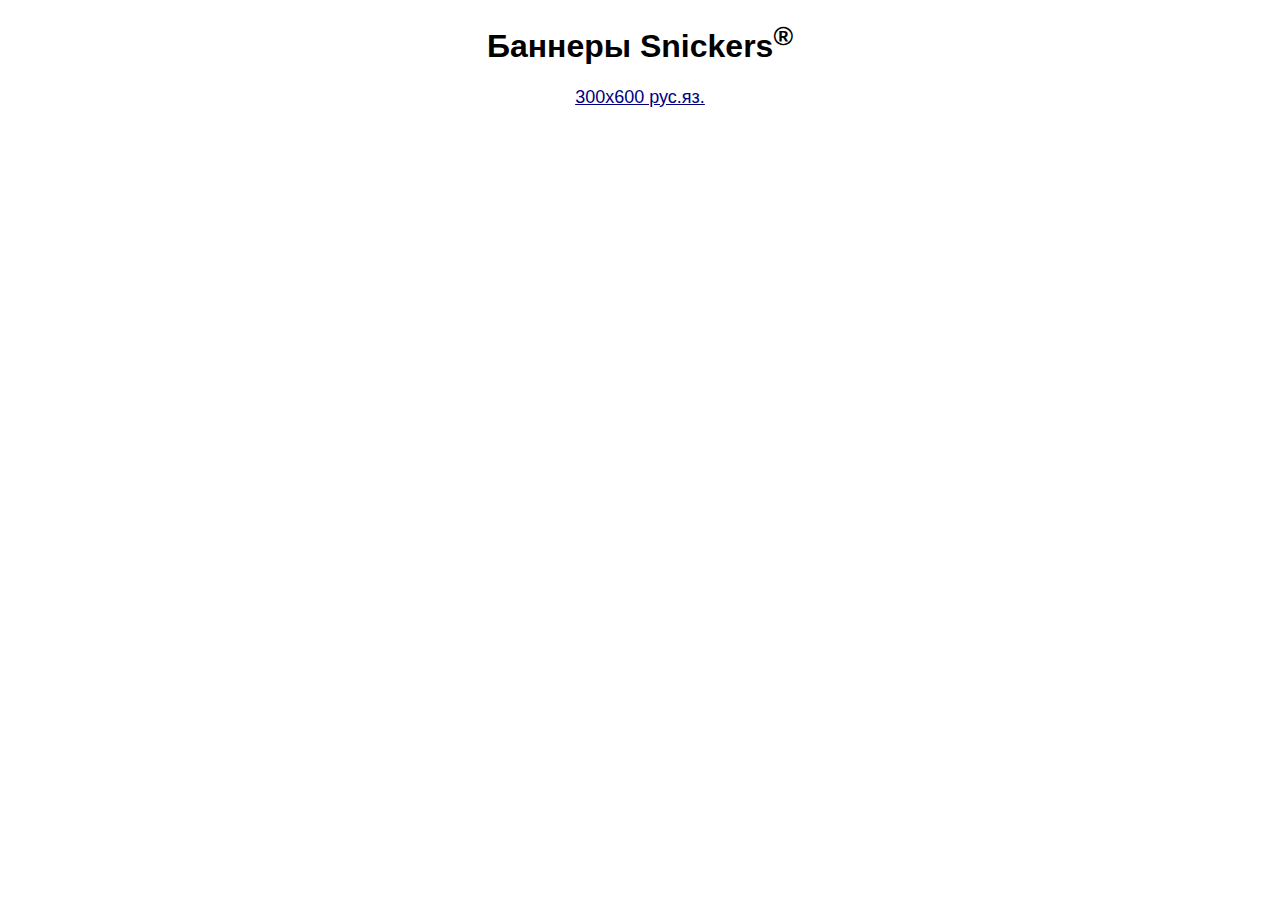
==== index.html @ 6f57348a "first banner" ====
<!DOCTYPE html>
<html>
<head>
  <meta charset="utf-8">
  <title>Snickers On The Go</title>
  <style>
    * {
      font-family: Arial, sans-serif;
    }
    h3 {
      margin-bottom: 5px;
      margin-top: 5px;
    }

    .container {
      width: 800px;
      margin: 0 auto;
      text-align: center;
    }
    a {
      display: block;
      font-size: 18px;
      color: navy;
      padding-bottom: 12px;
      /*padding-bottom: 5px;*/
    }
    .green-text { 
      margin-top: 40px;
      color: green;
    }
    .green-text > a {
      color: green;
      /*padding-bottom: 12px;*/
      /*padding: 0;
      margin: 0;*/
      /*outline: 1px red solid;*/
    }
    .green-hdr {
      margin: 0;
      margin-bottom: 12px;
      padding: 0;
    }
  </style>
</head>
<body>
  <div class="container"> 
    <h1>Баннеры Snickers<sup>®</sup></h1>
    <a href="300x600/snk_300x600.html" target="_blank">300x600 рус.яз.</a>  
    
    <!-- <hr> -->
    
    
    <br>
    <!-- <div class="green-text">
      <h2 class="green-hdr">Согласовано:</h2>

  </div> -->


  </div>
</body>
</html>
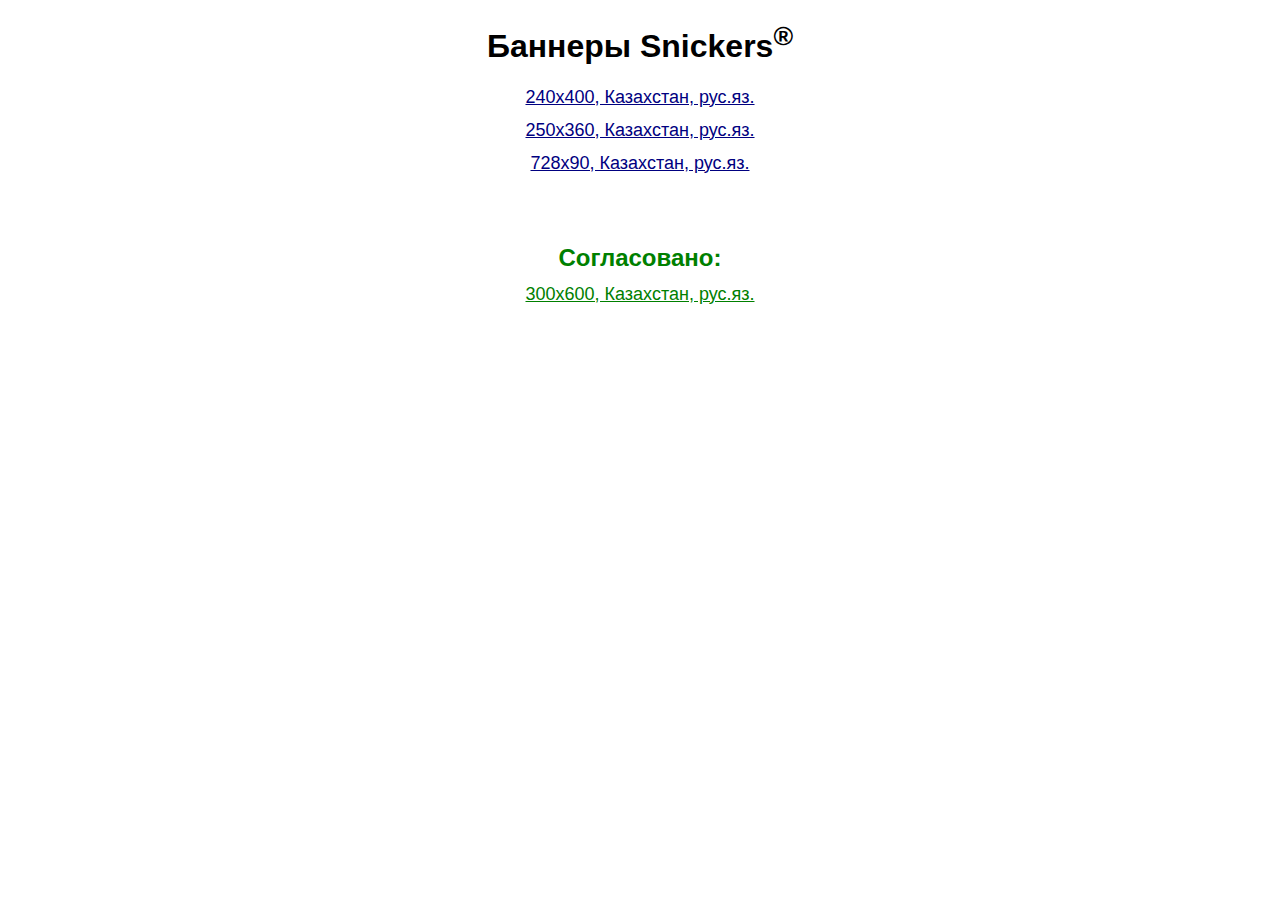
==== commit ca410a0c: "other kz-ru banners" ====
--- a/index.html
+++ b/index.html
@@ -45,16 +45,19 @@
 <body>
   <div class="container"> 
     <h1>Баннеры Snickers<sup>®</sup></h1>
-    <a href="300x600/snk_300x600.html" target="_blank">300x600 рус.яз.</a>  
+    <a href="240x400/index.html" target="_blank">240x400, Казахстан, рус.яз.</a>  
+    <a href="250x360/index.html" target="_blank">250x360, Казахстан, рус.яз.</a>  
+    <a href="728x90/index.html" target="_blank">728x90, Казахстан, рус.яз.</a>  
     
     <!-- <hr> -->
     
     
     <br>
-    <!-- <div class="green-text">
+    <div class="green-text">
       <h2 class="green-hdr">Согласовано:</h2>
+      <a href="300x600/snk_300x600.html" target="_blank">300x600, Казахстан, рус.яз.</a>  
 
-  </div> -->
+  </div>
 
 
   </div>
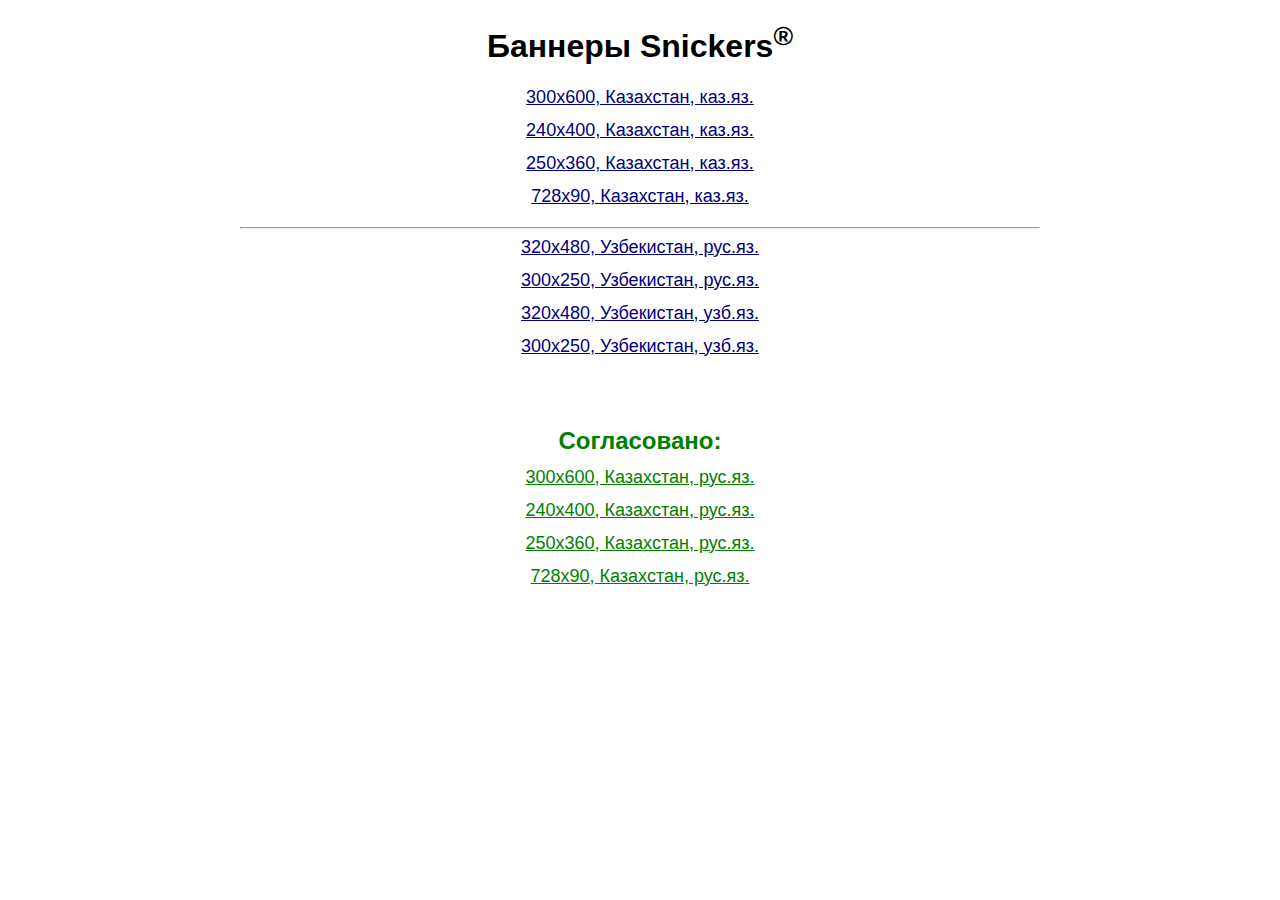
==== commit b215b7ba: "kz and uz banners" ====
--- a/index.html
+++ b/index.html
@@ -45,18 +45,24 @@
 <body>
   <div class="container"> 
     <h1>Баннеры Snickers<sup>®</sup></h1>
-    <a href="240x400/index.html" target="_blank">240x400, Казахстан, рус.яз.</a>  
-    <a href="250x360/index.html" target="_blank">250x360, Казахстан, рус.яз.</a>  
-    <a href="728x90/index.html" target="_blank">728x90, Казахстан, рус.яз.</a>  
+    <a href="300x600_kz/index.html" target="_blank">300x600, Казахстан, каз.яз.</a>  
+    <a href="240x400_kz/index.html" target="_blank">240x400, Казахстан, каз.яз.</a>  
+    <a href="250x360_kz/index.html" target="_blank">250x360, Казахстан, каз.яз.</a>  
+    <a href="728x90_kz/index.html" target="_blank">728x90, Казахстан, каз.яз.</a>  
     
-    <!-- <hr> -->
-    
+    <hr>
+    <a href="320x480_uzRu/index.html" target="_blank">320x480, Узбекистан, рус.яз.</a>  
+    <a href="300x250_uzRu/index.html" target="_blank">300x250, Узбекистан, рус.яз.</a>  
+    <a href="320x480_uzUz/index.html" target="_blank">320x480, Узбекистан, узб.яз.</a>  
+    <a href="300x250_uzUz/index.html" target="_blank">300x250, Узбекистан, узб.яз.</a>  
     
     <br>
     <div class="green-text">
       <h2 class="green-hdr">Согласовано:</h2>
       <a href="300x600/snk_300x600.html" target="_blank">300x600, Казахстан, рус.яз.</a>  
-
+      <a href="240x400/index.html" target="_blank">240x400, Казахстан, рус.яз.</a>  
+      <a href="250x360/index.html" target="_blank">250x360, Казахстан, рус.яз.</a>  
+      <a href="728x90/index.html" target="_blank">728x90, Казахстан, рус.яз.</a>  
   </div>
 
 
